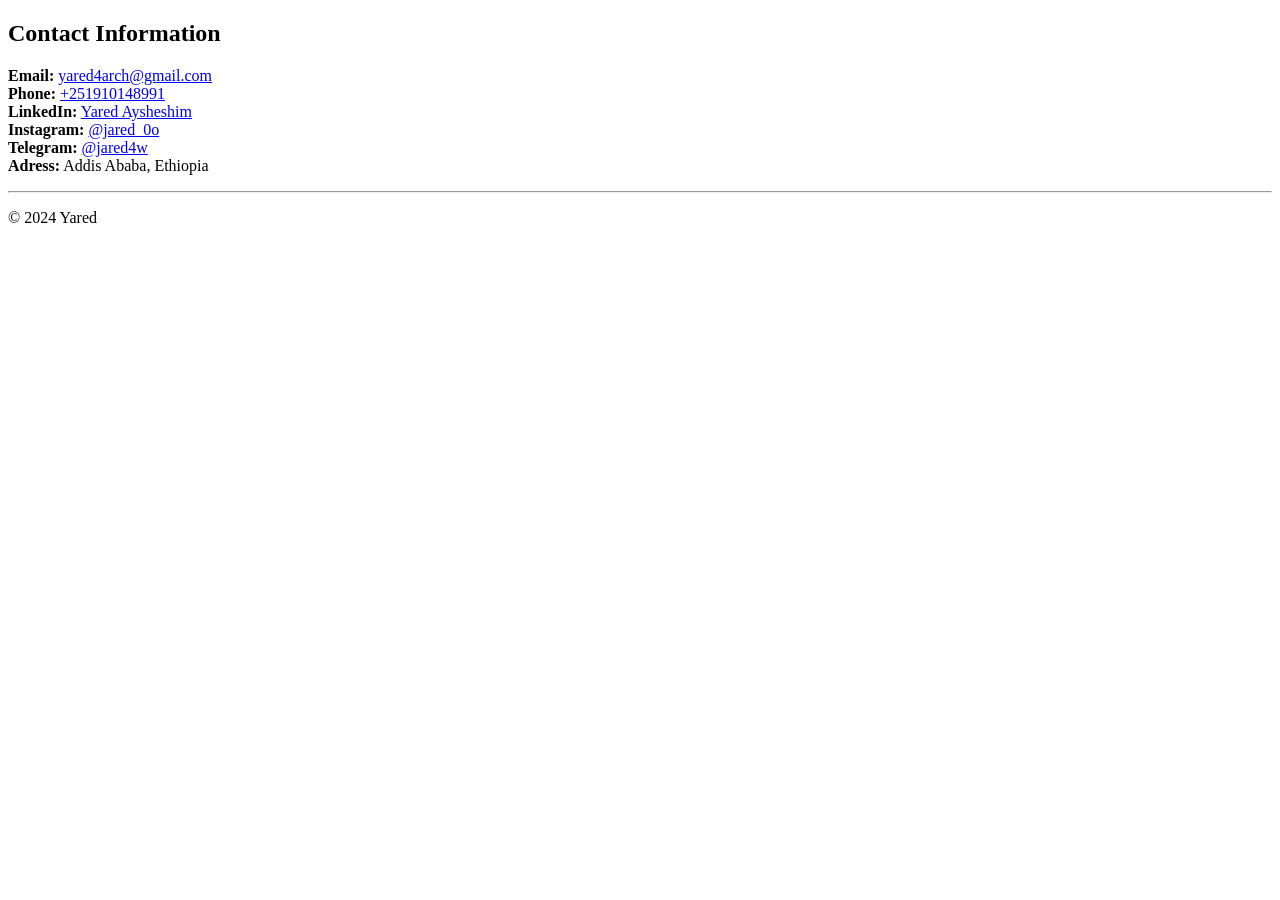
==== contact.html @ e41467b7 "Add files via upload" ====
<!DOCTYPE html>
<html lang="en">
<head>
    <meta charset="UTF-8">
    <meta name="viewport" content="width=device-width, initial-scale=1.0">
    <title>Contac Me</title>
</head>
<body>
    <h2>Contact Information</h2>
    <p>
        <b>Email:</b> <a href="mailto:yared4arch@gmail.com?subject=Subject%20Here&body=Your%20message%20here">
            yared4arch@gmail.com</a><br>
        <b>Phone:</b>  <a href="tel:+251910148991">+251910148991</a><br>
        <b>LinkedIn:</b> <a href="https://www.linkedin.com/in/yared-aysheshim-0561a2213?utm_source=share&utm_campaign=share_via&utm_content=profile&utm_medium=android_app">Yared Aysheshim</a><br>
        <b>Instagram:</b> <a href="https://www.instagram.com/jared_0o?igsh=MTg3eGxxdWx6Z2FxdA==">@jared_0o</a><br>
        <b>Telegram:</b> <a href="https://t.me/yared4w">@jared4w</a><br>
        <b>Adress:</b> Addis Ababa, Ethiopia
    </p>
    <hr>

    <footer>
        <p> © 2024 Yared</p>
    </footer>
</body>
</html>
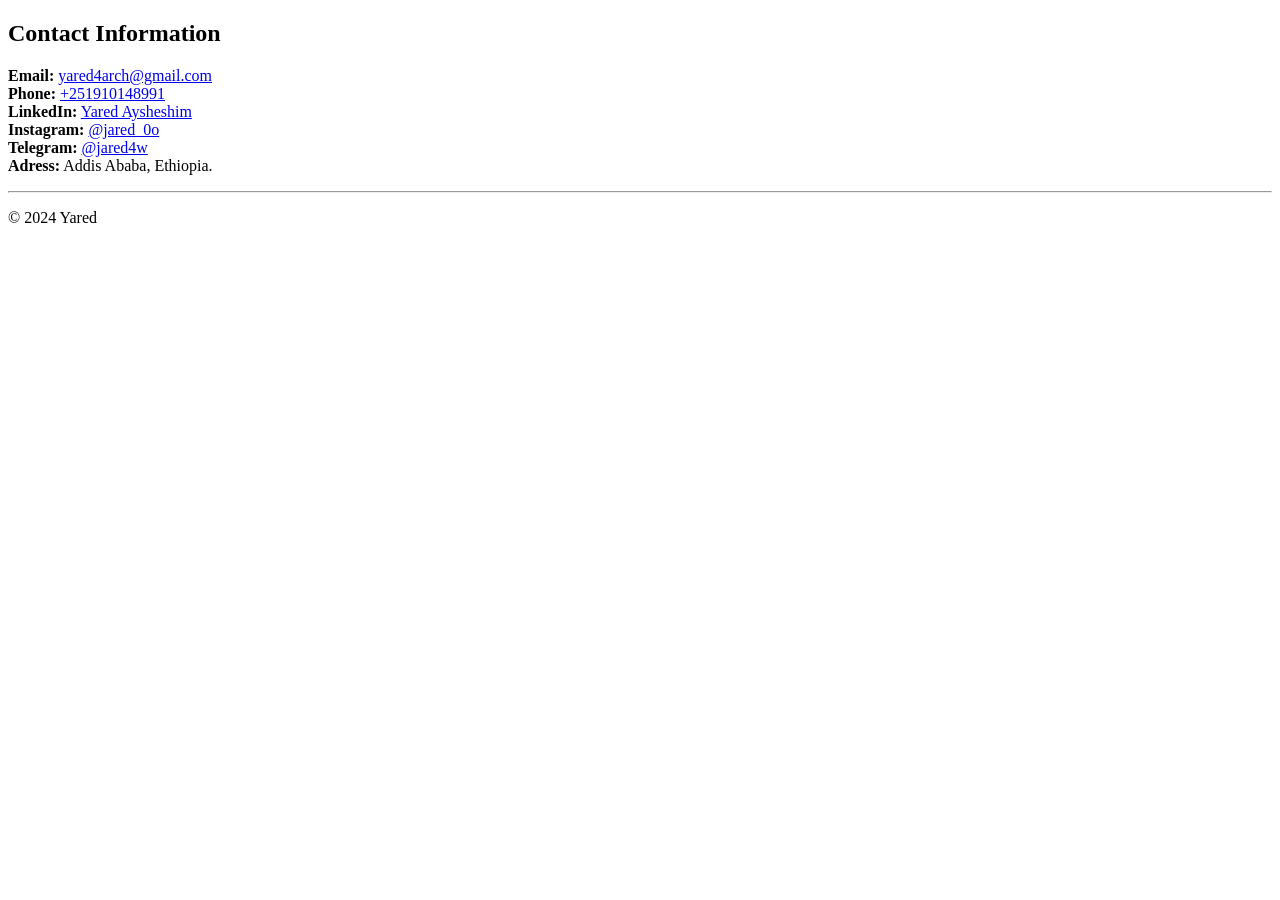
==== commit 07bd4970: "Update contact.html" ====
--- a/contact.html
+++ b/contact.html
@@ -14,7 +14,7 @@
         <b>LinkedIn:</b> <a href="https://www.linkedin.com/in/yared-aysheshim-0561a2213?utm_source=share&utm_campaign=share_via&utm_content=profile&utm_medium=android_app">Yared Aysheshim</a><br>
         <b>Instagram:</b> <a href="https://www.instagram.com/jared_0o?igsh=MTg3eGxxdWx6Z2FxdA==">@jared_0o</a><br>
         <b>Telegram:</b> <a href="https://t.me/yared4w">@jared4w</a><br>
-        <b>Adress:</b> Addis Ababa, Ethiopia
+        <b>Adress:</b> Addis Ababa, Ethiopia.
     </p>
     <hr>
 
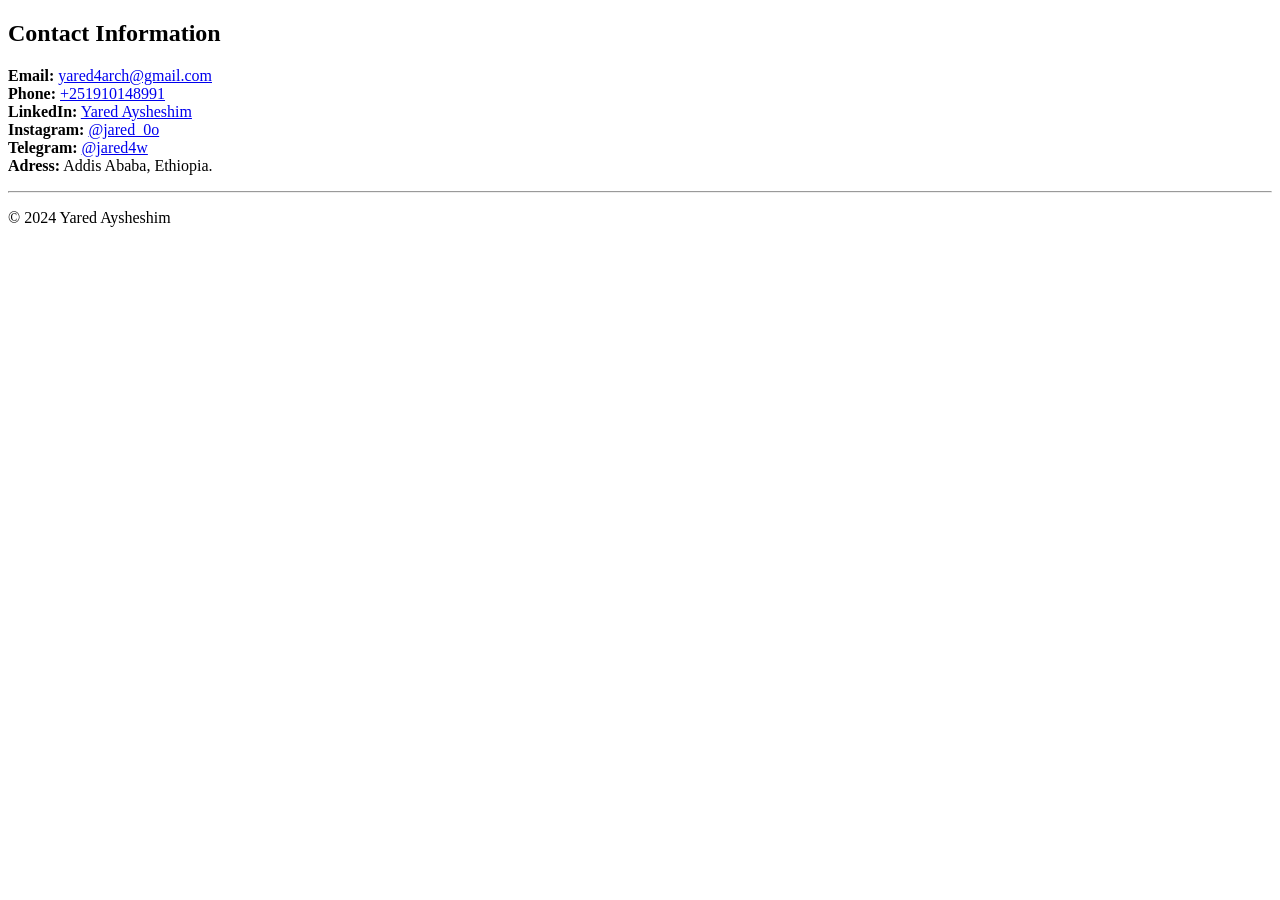
==== commit 251b68b2: "Update contact.html" ====
--- a/contact.html
+++ b/contact.html
@@ -13,13 +13,13 @@
         <b>Phone:</b>  <a href="tel:+251910148991">+251910148991</a><br>
         <b>LinkedIn:</b> <a href="https://www.linkedin.com/in/yared-aysheshim-0561a2213?utm_source=share&utm_campaign=share_via&utm_content=profile&utm_medium=android_app">Yared Aysheshim</a><br>
         <b>Instagram:</b> <a href="https://www.instagram.com/jared_0o?igsh=MTg3eGxxdWx6Z2FxdA==">@jared_0o</a><br>
-        <b>Telegram:</b> <a href="https://t.me/yared4w">@jared4w</a><br>
+        <b>Telegram:</b> <a href="https://t.me/Yared4w">@jared4w</a><br>
         <b>Adress:</b> Addis Ababa, Ethiopia.
     </p>
     <hr>
 
     <footer>
-        <p> © 2024 Yared</p>
+        <p> © 2024 Yared Aysheshim</p>
     </footer>
 </body>
 </html>
